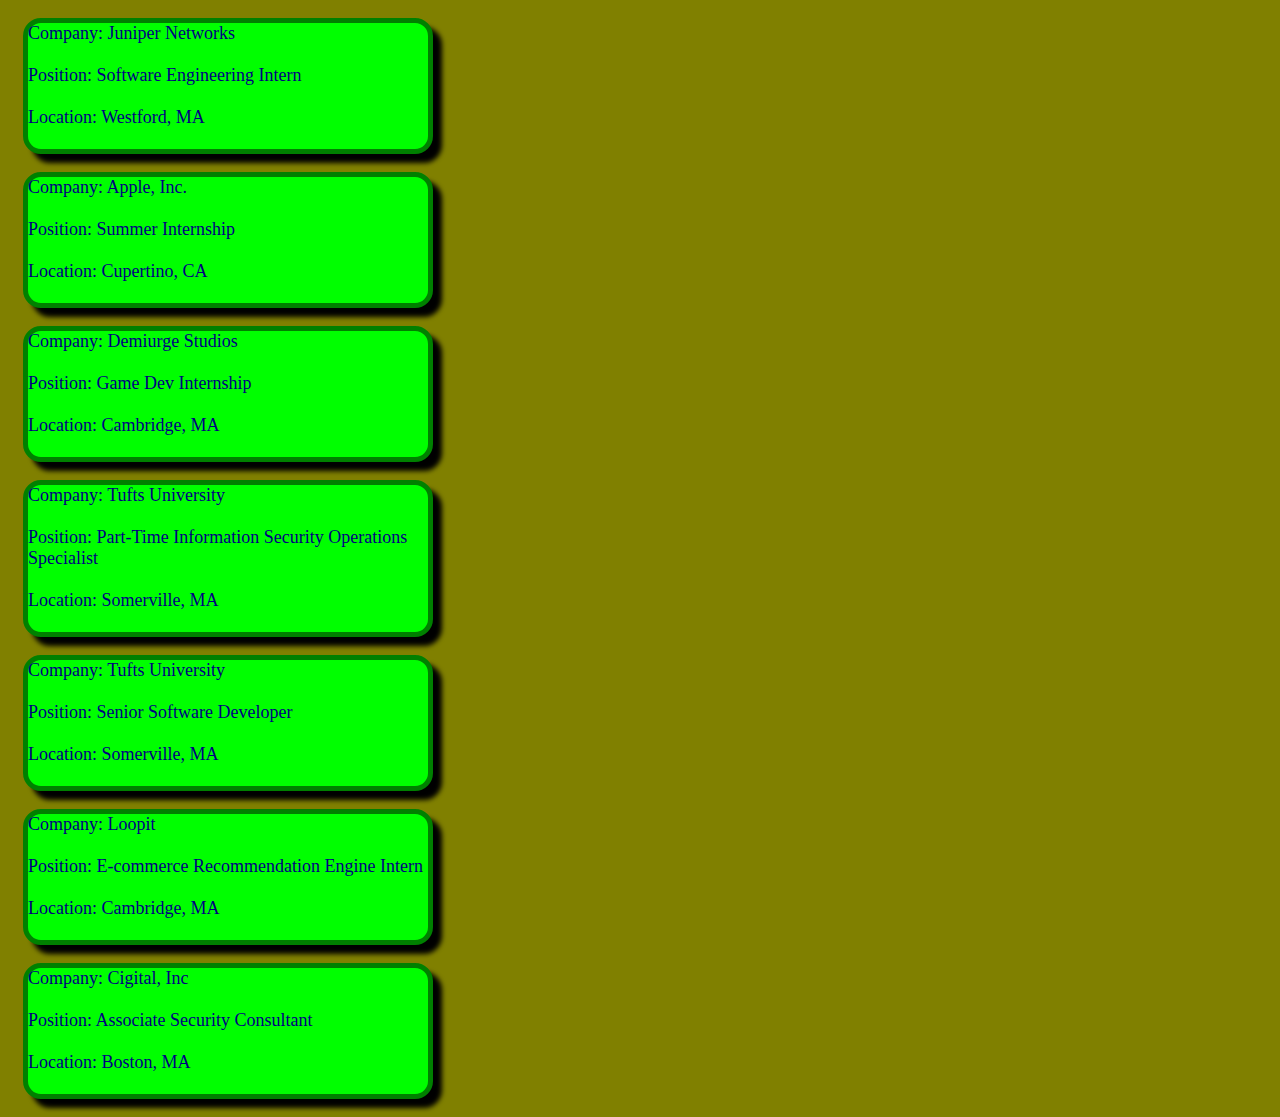
==== jobs/jobs.html @ 0a1f4596 "lab 7" ====
<!DOCTYPE html>

<html>

<head>
<title>Friends of Ming Chow Jobs Listing</title>
<link rel="stylesheet" href="jobs.css">
<script>
	function parse() {
		str = '[{"company":"Juniper Networks","created_at":"2013-02-11T20:38:52Z","description":"We are seeking interns to work in our Westford, MA corporate location in the area of network\\r\\nvirtualization and simulation working on various projects in the Junosphere engineering team.\\r\\nJunosphere is a unique cloud-based, virtualization environment where multiple virtual network devices\\r\\ncan be connected and configured to create network topologies. In this role, you will gain valuable\\r\\nhands-on experience in software development, large-scale networking environments, virtualization and\\r\\nsoftware reliability methodologies.","id":2,"location":"Westford, MA","position":"Intern: Software Engineer for Junosphere","posting_url":"","requirements":"- Hands-on experience working with switches, routers and firewalls\\r\\n- Good understanding of TCP/IP fundamentals and commonly used routing protocols (OSPF, BGP) \\u2013 (CS\\r\\n3516 Computer Networks or equivalent is a requirement)\\r\\n- Some experience using GNS3-Dynamips is a plus\\r\\n- LAN and WAN troubleshooting skills\\r\\n- Excellent documentation skills\\r\\n- Strong communication, interpersonal and organizational skills.\\r\\n- Able to work well independently and on a team, self-starter experience a plus as these projects are\\r\\nshort in time and small in scope\\r\\n- Scripting and programming expertise","responsibilities":"-Use the virtual capabilities of Junosphere to build proof-of-concept topology labs to demonstrate\\r\\nperformance and features of diverse network elements and tools inside the Junosphere ecosystem\\r\\n- Operational Test and Documentation of developed topologies\\r\\n- Syntax update of legacy topologies","updated_at":"2013-02-11T20:38:52Z"},{"company":"Juniper Networks","created_at":"2013-02-11T20:46:53Z","description":"We are seeking interns to work in our Westford, MA corporate location in the area of network\\r\\nvirtualization and simulation working on various projects in the Junosphere engineering team.\\r\\nJunosphere is a unique cloud-based, virtualization environment where multiple virtual network devices\\r\\ncan be connected and configured to create network topologies. In this role, you will gain valuable\\r\\nhands-on experience in software development, large-scale networking environments, virtualization and\\r\\nsoftware quality and reliability measurements.","id":3,"location":"Westford, MA","position":"Software Engineering Intern","posting_url":"","requirements":"Minimum 1 year of experience working with switches, routers and firewalls\\r\\n\\u2022 Good scripting and programming expertise in Perl, Java, Javascript, or python\\r\\n\\u2022 Some understanding of TCP/IP fundamentals and commonly used routing protocols (OSPF, BGP).\\r\\n\\u2022 Must have good LAN and WAN troubleshooting skills.\\r\\n\\u2022 Familiarity with Unix and related tools\\r\\n\\u2022 Excellent documentation skills.\\r\\n\\u2022 Strong communication, interpersonal and organizational skills.\\r\\n\\u2022 Able to work well independently and on a team, self-starter experience a plus as these projects are\\r\\nshort in time and small in scope.","responsibilities":"\\u2022 Implementation of various algorithms for mapping real-world networks and traffic patterns to the\\r\\nvirtualized environment.","updated_at":"2013-02-11T20:46:53Z"},{"company":"Apple, Inc.","created_at":"2013-02-11T23:51:19Z","description":"We are looking for CS candidates with a *nix background, familiarity with scripting languages and a strong propensity to learn, along with the standard CS background ( e.g. Data Structures & Algo, etc. ). ","id":4,"location":"Cupertino, CA","position":"Summer Internship","posting_url":"","requirements":"","responsibilities":"","updated_at":"2013-02-11T23:51:19Z"},{"company":"Demiurge Studios","created_at":"2013-02-11T23:53:53Z","description":"Located steps from central sq, we are working on original and contract titles on everything from iOS to the Wii U. ","id":5,"location":"Cambridge, MA","position":"Game Dev Internship","posting_url":"http://demiurgestudios.com/","requirements":"","responsibilities":"","updated_at":"2013-02-11T23:53:53Z"},{"company":"Tufts University","created_at":"2013-02-11T23:55:46Z","description":"The specialist will be responsible for developing automated security prevention, detection, and response capabilities. This potentially includes installing, configuring and optimizing security products such as IDS and SIEM tools. The creation of scripts to help disparate products communicate and correlate data is a large part of the role. Occasional response to security incidents may include obtaining logs, using search tools, documenting and enacting the appropriate response, and notifying impacted user support groups. There may be the opportunity to do forensic investigation in the case of a breach or other event.","id":6,"location":"Somerville, MA","position":"Part-Time Information Security Operations Specialist","posting_url":"https://wikis.uit.tufts.edu/confluence/display/guardit/Now+Hiring+-+Information+Security+Operations+Specialist","requirements":"This is considered an entry-level position. The following qualifications are desired but not mandatory. Experience with any single one of these areas is considered sufficient to apply.\\r\\n\\r\\nProgramming ability with python, ruby, PHP, Java, or .NET.\\r\\nFamiliarity with communication protocols such as ICMP, TCP, UDP, HTTP, SSL/TLS, DHCP, DNS, LDAP, SSH, etc.\\r\\nFamiliarity with Unix/Linux shell commands such as ls, cat, grep, more, less, head, tail, vi, ssh, scp, apt-get / yum, chmod, mv, cp.\\r\\nApplication security background with familiarity with SQL injection, buffer overflows, XSS and CSRF.\\r\\nNetwork security background with experience with Nessus, nmap, dns poisoning, rogue dhcp, and firewall configuration.\\r\\nSystem administration background able to set up and maintain hypervisors, linux, mac, and windows hosts, manage packages, and take snapshots and machine images.\\r\\nSoftware development, quality assurance, or information security coursework.\\r\\nComputer Science major.\\r\\nExperience as a Tufts On Line member or supervisor.","responsibilities":"","updated_at":"2013-02-11T23:55:46Z"},{"company":"Tufts University","created_at":"2013-02-11T23:58:19Z","description":"Enterprise Applications, a directorate within TTS, supports and enhances the efforts of the University in teaching and research. The department is comprised of client facing customer service professionals with experience in application development and support, project management, client/server and mainframe legacy systems management, database administration, systems administration and web development. Members of the Enterprise Applications department work with staff from each of the schools and central departments to define and develop appropriate technology in support of business requirements. ","id":7,"location":"Somerville, MA","position":"Senior Software Developer","posting_url":"https://2xrecruit.kenexa.com/kr/cc/jsp/public/EmailJobDetail.jsf?npi=665B137F6797C0F7213DE82547E92B47&rand=05D80091856AE924023208FC5012F75698DDC497C26E1575969E7A621BEEF933","requirements":"Bachelor\\u2019s degree in Computer Science or related field.\\r\\nFive plus (5+) years\\u2019 experience in developing and modifying Java-centric enterprise systems.\\r\\nGood foundational knowledge of and experience with open source projects, technologies and tools.\\r\\nExperience building loosely-coupled, service-oriented distributed systems in an agile development environment.\\r\\nLanguages/Platforms/Frameworks: Java/J2EE, Struts, MVC, JSP, Servlets, Spring, JPA, Hibernate, JUnit, log4j, SOA.\\r\\nCross-cutting standards: XML/XSL/XSD, X/HTML, web services (SOAP/WSDL, REST).\\r\\nWeb Development: AJAX, JavaScript, HTML, CSS.\\r\\nMiddleware: Apache web server, Tomcat, Jetty.\\r\\nDatabase solutions: Oracle or MySQL.\\r\\nTesting: experience with continuous integration and writing unit tests.\\r\\nIDEs and Development Tools: Eclipse (and a host of plug-ins), DVCS such as GIT and/or Mercurial.\\r\\nUnderstanding of secure design and coding practices.\\r\\nShould use experience and analysis to develop creative and innovative solutions. Research, present and/or make recommendations on technical issues.\\r\\nMust have commercial developer level discipline with respect to design closure, code cleanliness, unit tests, check-in/check-out process, and sensitivity to deployment dependencies with an eye on post deployment support issues.\\r\\nDemonstrated exceptional skills in oral and written communication (both technical and non-technical) and strong organizational and project management skills.\\r\\nGreat attention to detail; ability to summarize fully and concisely; strong interpersonal skills.\\r\\nPossess maturity in judgment, creativity, and ability to get along with widely diverse personalities while being able to maintain a high degree of confidentiality and integrity.\\r\\nMotivated, goal-oriented energetic self-starter comfortable in both an independent and team-oriented environment.\\r\\nInterest and aptitude to quickly learn and apply new technologies.\\r\\nAbility to independently organize and manage time effectively to meet goals of software delivery. Manage multiple tasks; ability to independently meet deadlines and maintain high level of productivity utilizing an iterative approach to development.","responsibilities":"Reporting directly to the Team Lead of Application Support, the Senior Software Developer position requires an experienced, senior-level Java programmer to work on a nationally recognized community source development project, the Kuali Coeus (KC) Research Administration System. In this capacity, the programmer, under minimal supervision, will develop, create, and modify general computer applications software or specialized utility programs according to standards and best practices. This position will also be responsible for analyzing user needs and for designing, developing, customizing, and maintaining Java programs within an application area, working individually or coordinating development across TTS directorates, as part of a team or acting as the technical project manager. In addition, they will be responsible for translating requirements gathered from clients into use case scenarios, functional specifications, and application architecture designs.","updated_at":"2013-02-11T23:58:19Z"},{"company":"Loopit","created_at":"2013-02-11T23:59:44Z","description":"At LoopIt (www.loopit.com), we are building a better way to shop online. Our conversation engine allows users to not just figure out what to buy, but more importantly who to talk to about making that decision and how to compare products. We are early-stage, VC-funded (Avalon Ventures and Redstar Ventures) and we have a growing client list of major retailers.\\r\\n \\r\\nWe are looking for a creative and energetic hacker to help prototype a next-gen e-commerce recommendation engine through a combination of open source and custom software. We are generating over 5M data points a day per retailer and many retailers, and they\\u2019re quite lonely. Come help us make sense of them.\\r\\n \\r\\nWe are based in Kendall Sq., about a 10-minute walk from Kendall. Our team includes the founders of Art Technology Group (NASDAQ:ATG), Endeca and Oxygen Media, as well as top technical talent from MIT Media Lab and TripAdvisor.\\r\\n\\r\\nIf interested, send us your resume at jobs@loopit.com.","id":8,"location":"Cambridge, MA","position":"E-commerce Recommendation Engine Intern","posting_url":"","requirements":"","responsibilities":"","updated_at":"2013-02-11T23:59:44Z"},{"company":"Cigital, Inc","created_at":"2013-02-12T00:01:35Z","description":"Cigital, Inc. is the leading software security and quality consulting firm. Established in 1992, Cigital\\r\\nplans and implements initiatives to help ensure customers have secure, reliable applications. We improve\\r\\nhow they build and deploy software, and we have fun doing it. The daily news gives you a taste of what\\r\\ncompanies face, but if you\\u2019re in our field you get to see how serious these problems really are. Whether\\r\\nthey\\u2019re banks, TV networks, or game designers \\u2013 when businesses get serious about software security,\\r\\nthey call Cigital.","id":9,"location":"Boston, MA","position":"Associate Security Consultant","posting_url":"","requirements":"BS in CS, Engineering or equivalent. MS preferred.\\r\\n\\r\\nExperience with C/C++, .NET, Java, multiple OS and RDBMS\\r\\n\\r\\nExperience with other languages (e.g. JavaScript, Python, Ruby, PHP, Perl, COBOL, SQL, or\\r\\nAssembly) (Desired)\\r\\n\\r\\nExperience conducting secure code review a plus\\r\\n\\r\\nExperience conducting reverse engineering a plus\\r\\n\\r\\nExperience performing web application penetration testing a plus\\r\\n\\r\\nConsulting experience a plus","responsibilities":"As Cigital engages with clients in the application of our software security improvement methodologies,\\r\\nthe Associate Security Consultant joins in the execution and delivery of planned project deliverables\\r\\nand milestones that assist clients in learning, understanding, and applying our secure software\\r\\ndevelopment methodologies. The Consultant typically has task responsibility within one project and\\r\\ndevelops the capability to perform tasks within one or more of our security practices. The Consultant\\r\\ncontinuously learns and expands his/her technical competence. Consultants do some work from our\\r\\nheadquarters, but often go on site to help customers exterminate the bugs and untangle the flaws that\\r\\nmake their systems insecure. Our consultants make themselves and their team indispensable advisors to\\r\\nour customers: they build the relationships that help create and identify follow-on assignments.","updated_at":"2013-02-12T00:01:35Z"},{"company":"Cigital, Inc","created_at":"2013-02-12T00:02:47Z","description":"","id":10,"location":"Boston, MA","position":"Mobile Security Consultant","posting_url":"","requirements":"Solid iOS or Android experience.","responsibilities":"","updated_at":"2013-02-12T00:02:47Z"}]';
		
		parsed = JSON.parse(str);
		
		compDiv = document.getElementById("list");

		
		for (i = 1; i<parsed.length-1;i++) {
		
			c = { 
				company : parsed[i]['company'],
				position : parsed[i]['position'],
				location : parsed[i]['location']
			
			};
			
			
			
			compP = document.createElement("p");
			compP.id = "cp";
			
			ctext = "Company: " + c.company;
			ctextBox = document.createTextNode(ctext);
			compP.appendChild(ctextBox);
			br = document.createElement("br");
			compP.appendChild(br);
			br = document.createElement("br");
			compP.appendChild(br);
			
			ctext = "Position: " + c.position;
			ctextBox = document.createTextNode(ctext);
			compP.appendChild(ctextBox);
			br = document.createElement("br");
			compP.appendChild(br);
			br = document.createElement("br");
			compP.appendChild(br);
			
			ctext = "Location: " + c.location;
			ctextBox = document.createTextNode(ctext);
			compP.appendChild(ctextBox);
			br = document.createElement("br");
			compP.appendChild(br);
			br = document.createElement("br");
			compP.appendChild(br);
			
			compDiv.appendChild(compP);
			
			
		}
		
    }
    
</script>
</head>

<body onload="parse();">
<div id="list"></div>
</body>

</html>
---- jobs/jobs.css ----
body {
	
	background-color: olive;
	
}

#cp {

	margin-left: 15px;
	width: 400px;
	font-size: large;
	font-family: "Comic Sans MS";
	color: navy;
	background-color: lime;
	border: solid thick green;
    border-radius: 1em;
    box-shadow: black 0.5em 0.5em 0.3em;

}
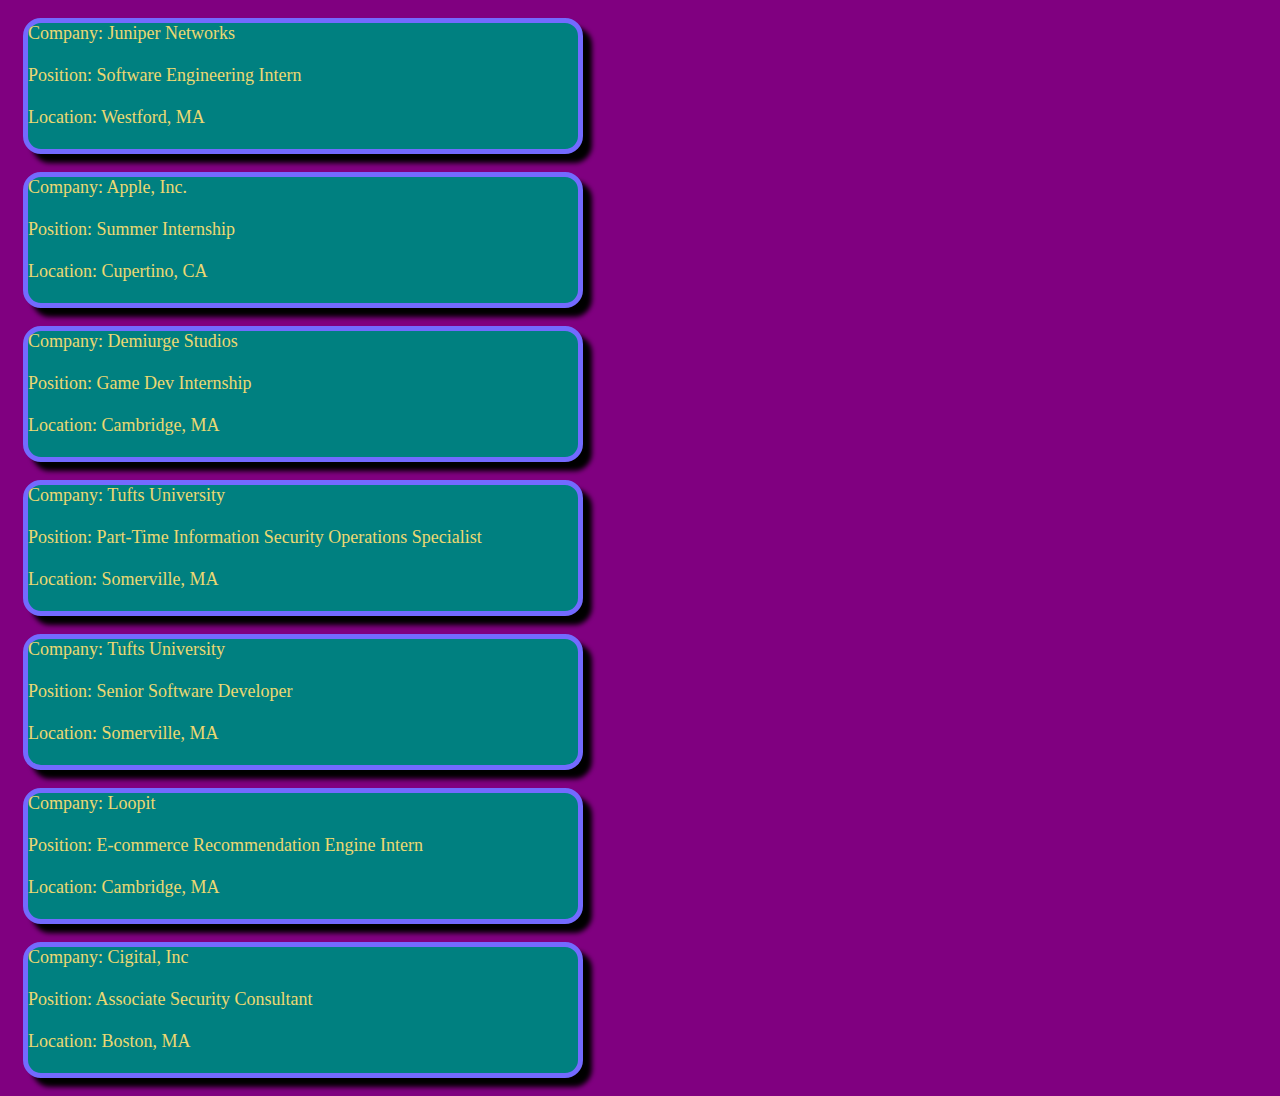
==== commit 6e34f4cb: "updated css for lab7" ====
--- a/jobs/jobs.html
+++ b/jobs/jobs.html
@@ -36,7 +36,7 @@
 			br = document.createElement("br");
 			compP.appendChild(br);
 			
-			ctext = "Position: " + c.position;
+			ctext = "	Position: " + c.position;
 			ctextBox = document.createTextNode(ctext);
 			compP.appendChild(ctextBox);
 			br = document.createElement("br");
@@ -44,7 +44,7 @@
 			br = document.createElement("br");
 			compP.appendChild(br);
 			
-			ctext = "Location: " + c.location;
+			ctext = "	Location: " + c.location;
 			ctextBox = document.createTextNode(ctext);
 			compP.appendChild(ctextBox);
 			br = document.createElement("br");
--- a/jobs/jobs.css
+++ b/jobs/jobs.css
@@ -1,18 +1,18 @@
 body {
 	
-	background-color: olive;
+	background-color: purple;
 	
 }
 
 #cp {
 
 	margin-left: 15px;
-	width: 400px;
+	width: 550px;
 	font-size: large;
 	font-family: "Comic Sans MS";
-	color: navy;
-	background-color: lime;
-	border: solid thick green;
+	color: #ECD872;
+	background-color: teal;
+	border: solid thick #736AFF;
     border-radius: 1em;
     box-shadow: black 0.5em 0.5em 0.3em;
 
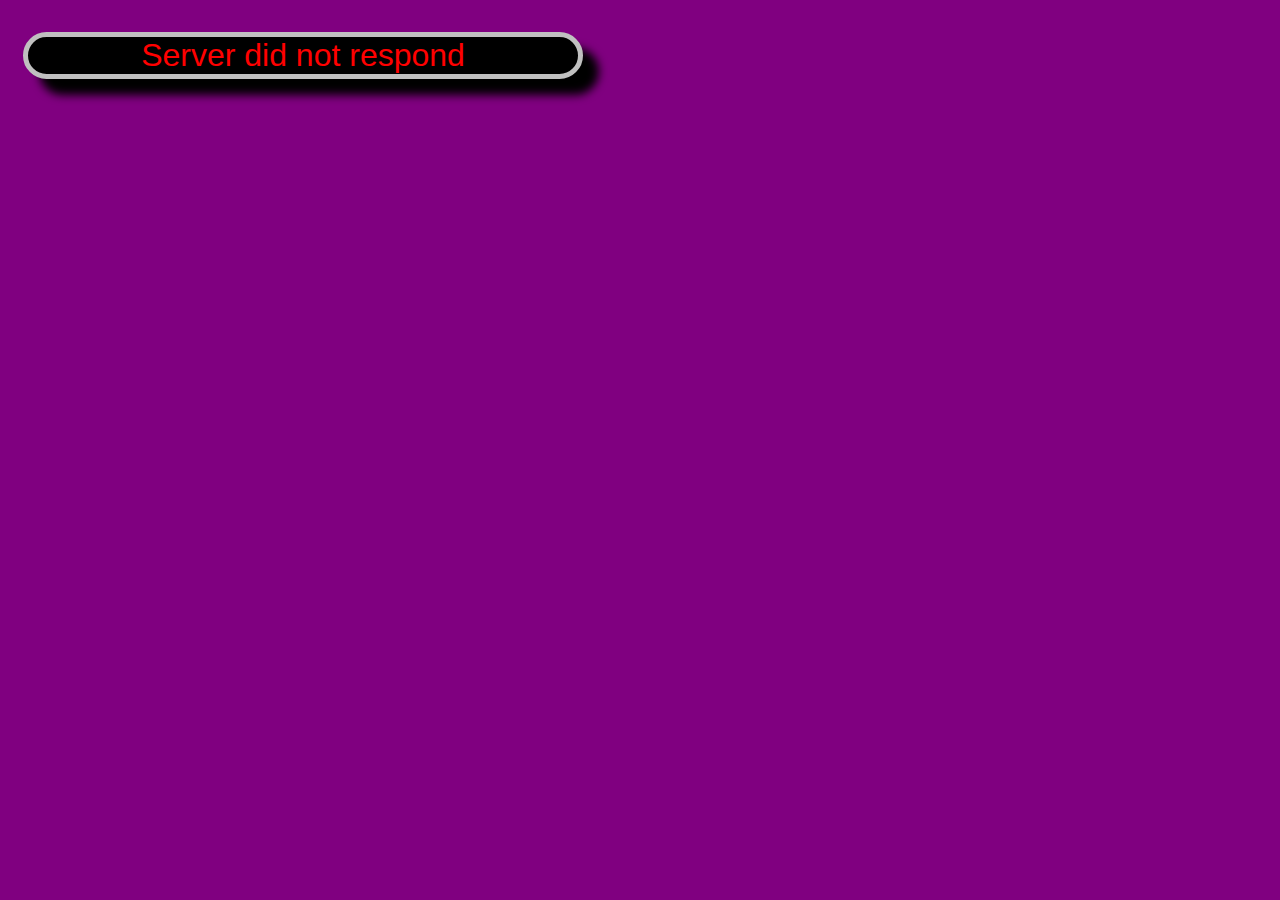
==== commit 88f9fe40: "updated jobs.html and readme for lab 8" ====
--- a/jobs/jobs.html
+++ b/jobs/jobs.html
@@ -6,63 +6,106 @@
 <title>Friends of Ming Chow Jobs Listing</title>
 <link rel="stylesheet" href="jobs.css">
 <script>
+
+
+	var request;
+
+	try {
+  		request = new XMLHttpRequest();
+	}
+	catch (ms1) {
+  		try {
+    		request = new ActiveXObject("Msxml2.XMLHTTP");
+  		}
+  		catch (ms2) {
+    		try {
+      			request = new ActiveXObject("Microsoft.XMLHTTP");
+    		}
+    		catch (ex) {
+      			request = null;
+    		}
+  		}
+	}
+	
+	if (request == null) {
+  		alert("Error creating request object --Ajax not supported?");
+	}
+	
+	function init() {
+		request.open("GET", "http://messagehub.herokuapp.com/lab8.json", true);
+        request.send(null);
+        request.onreadystatechange = parse;
+
+    }
+
+
 	function parse() {
-		str = '[{"company":"Juniper Networks","created_at":"2013-02-11T20:38:52Z","description":"We are seeking interns to work in our Westford, MA corporate location in the area of network\\r\\nvirtualization and simulation working on various projects in the Junosphere engineering team.\\r\\nJunosphere is a unique cloud-based, virtualization environment where multiple virtual network devices\\r\\ncan be connected and configured to create network topologies. In this role, you will gain valuable\\r\\nhands-on experience in software development, large-scale networking environments, virtualization and\\r\\nsoftware reliability methodologies.","id":2,"location":"Westford, MA","position":"Intern: Software Engineer for Junosphere","posting_url":"","requirements":"- Hands-on experience working with switches, routers and firewalls\\r\\n- Good understanding of TCP/IP fundamentals and commonly used routing protocols (OSPF, BGP) \\u2013 (CS\\r\\n3516 Computer Networks or equivalent is a requirement)\\r\\n- Some experience using GNS3-Dynamips is a plus\\r\\n- LAN and WAN troubleshooting skills\\r\\n- Excellent documentation skills\\r\\n- Strong communication, interpersonal and organizational skills.\\r\\n- Able to work well independently and on a team, self-starter experience a plus as these projects are\\r\\nshort in time and small in scope\\r\\n- Scripting and programming expertise","responsibilities":"-Use the virtual capabilities of Junosphere to build proof-of-concept topology labs to demonstrate\\r\\nperformance and features of diverse network elements and tools inside the Junosphere ecosystem\\r\\n- Operational Test and Documentation of developed topologies\\r\\n- Syntax update of legacy topologies","updated_at":"2013-02-11T20:38:52Z"},{"company":"Juniper Networks","created_at":"2013-02-11T20:46:53Z","description":"We are seeking interns to work in our Westford, MA corporate location in the area of network\\r\\nvirtualization and simulation working on various projects in the Junosphere engineering team.\\r\\nJunosphere is a unique cloud-based, virtualization environment where multiple virtual network devices\\r\\ncan be connected and configured to create network topologies. In this role, you will gain valuable\\r\\nhands-on experience in software development, large-scale networking environments, virtualization and\\r\\nsoftware quality and reliability measurements.","id":3,"location":"Westford, MA","position":"Software Engineering Intern","posting_url":"","requirements":"Minimum 1 year of experience working with switches, routers and firewalls\\r\\n\\u2022 Good scripting and programming expertise in Perl, Java, Javascript, or python\\r\\n\\u2022 Some understanding of TCP/IP fundamentals and commonly used routing protocols (OSPF, BGP).\\r\\n\\u2022 Must have good LAN and WAN troubleshooting skills.\\r\\n\\u2022 Familiarity with Unix and related tools\\r\\n\\u2022 Excellent documentation skills.\\r\\n\\u2022 Strong communication, interpersonal and organizational skills.\\r\\n\\u2022 Able to work well independently and on a team, self-starter experience a plus as these projects are\\r\\nshort in time and small in scope.","responsibilities":"\\u2022 Implementation of various algorithms for mapping real-world networks and traffic patterns to the\\r\\nvirtualized environment.","updated_at":"2013-02-11T20:46:53Z"},{"company":"Apple, Inc.","created_at":"2013-02-11T23:51:19Z","description":"We are looking for CS candidates with a *nix background, familiarity with scripting languages and a strong propensity to learn, along with the standard CS background ( e.g. Data Structures & Algo, etc. ). ","id":4,"location":"Cupertino, CA","position":"Summer Internship","posting_url":"","requirements":"","responsibilities":"","updated_at":"2013-02-11T23:51:19Z"},{"company":"Demiurge Studios","created_at":"2013-02-11T23:53:53Z","description":"Located steps from central sq, we are working on original and contract titles on everything from iOS to the Wii U. ","id":5,"location":"Cambridge, MA","position":"Game Dev Internship","posting_url":"http://demiurgestudios.com/","requirements":"","responsibilities":"","updated_at":"2013-02-11T23:53:53Z"},{"company":"Tufts University","created_at":"2013-02-11T23:55:46Z","description":"The specialist will be responsible for developing automated security prevention, detection, and response capabilities. This potentially includes installing, configuring and optimizing security products such as IDS and SIEM tools. The creation of scripts to help disparate products communicate and correlate data is a large part of the role. Occasional response to security incidents may include obtaining logs, using search tools, documenting and enacting the appropriate response, and notifying impacted user support groups. There may be the opportunity to do forensic investigation in the case of a breach or other event.","id":6,"location":"Somerville, MA","position":"Part-Time Information Security Operations Specialist","posting_url":"https://wikis.uit.tufts.edu/confluence/display/guardit/Now+Hiring+-+Information+Security+Operations+Specialist","requirements":"This is considered an entry-level position. The following qualifications are desired but not mandatory. Experience with any single one of these areas is considered sufficient to apply.\\r\\n\\r\\nProgramming ability with python, ruby, PHP, Java, or .NET.\\r\\nFamiliarity with communication protocols such as ICMP, TCP, UDP, HTTP, SSL/TLS, DHCP, DNS, LDAP, SSH, etc.\\r\\nFamiliarity with Unix/Linux shell commands such as ls, cat, grep, more, less, head, tail, vi, ssh, scp, apt-get / yum, chmod, mv, cp.\\r\\nApplication security background with familiarity with SQL injection, buffer overflows, XSS and CSRF.\\r\\nNetwork security background with experience with Nessus, nmap, dns poisoning, rogue dhcp, and firewall configuration.\\r\\nSystem administration background able to set up and maintain hypervisors, linux, mac, and windows hosts, manage packages, and take snapshots and machine images.\\r\\nSoftware development, quality assurance, or information security coursework.\\r\\nComputer Science major.\\r\\nExperience as a Tufts On Line member or supervisor.","responsibilities":"","updated_at":"2013-02-11T23:55:46Z"},{"company":"Tufts University","created_at":"2013-02-11T23:58:19Z","description":"Enterprise Applications, a directorate within TTS, supports and enhances the efforts of the University in teaching and research. The department is comprised of client facing customer service professionals with experience in application development and support, project management, client/server and mainframe legacy systems management, database administration, systems administration and web development. Members of the Enterprise Applications department work with staff from each of the schools and central departments to define and develop appropriate technology in support of business requirements. ","id":7,"location":"Somerville, MA","position":"Senior Software Developer","posting_url":"https://2xrecruit.kenexa.com/kr/cc/jsp/public/EmailJobDetail.jsf?npi=665B137F6797C0F7213DE82547E92B47&rand=05D80091856AE924023208FC5012F75698DDC497C26E1575969E7A621BEEF933","requirements":"Bachelor\\u2019s degree in Computer Science or related field.\\r\\nFive plus (5+) years\\u2019 experience in developing and modifying Java-centric enterprise systems.\\r\\nGood foundational knowledge of and experience with open source projects, technologies and tools.\\r\\nExperience building loosely-coupled, service-oriented distributed systems in an agile development environment.\\r\\nLanguages/Platforms/Frameworks: Java/J2EE, Struts, MVC, JSP, Servlets, Spring, JPA, Hibernate, JUnit, log4j, SOA.\\r\\nCross-cutting standards: XML/XSL/XSD, X/HTML, web services (SOAP/WSDL, REST).\\r\\nWeb Development: AJAX, JavaScript, HTML, CSS.\\r\\nMiddleware: Apache web server, Tomcat, Jetty.\\r\\nDatabase solutions: Oracle or MySQL.\\r\\nTesting: experience with continuous integration and writing unit tests.\\r\\nIDEs and Development Tools: Eclipse (and a host of plug-ins), DVCS such as GIT and/or Mercurial.\\r\\nUnderstanding of secure design and coding practices.\\r\\nShould use experience and analysis to develop creative and innovative solutions. Research, present and/or make recommendations on technical issues.\\r\\nMust have commercial developer level discipline with respect to design closure, code cleanliness, unit tests, check-in/check-out process, and sensitivity to deployment dependencies with an eye on post deployment support issues.\\r\\nDemonstrated exceptional skills in oral and written communication (both technical and non-technical) and strong organizational and project management skills.\\r\\nGreat attention to detail; ability to summarize fully and concisely; strong interpersonal skills.\\r\\nPossess maturity in judgment, creativity, and ability to get along with widely diverse personalities while being able to maintain a high degree of confidentiality and integrity.\\r\\nMotivated, goal-oriented energetic self-starter comfortable in both an independent and team-oriented environment.\\r\\nInterest and aptitude to quickly learn and apply new technologies.\\r\\nAbility to independently organize and manage time effectively to meet goals of software delivery. Manage multiple tasks; ability to independently meet deadlines and maintain high level of productivity utilizing an iterative approach to development.","responsibilities":"Reporting directly to the Team Lead of Application Support, the Senior Software Developer position requires an experienced, senior-level Java programmer to work on a nationally recognized community source development project, the Kuali Coeus (KC) Research Administration System. In this capacity, the programmer, under minimal supervision, will develop, create, and modify general computer applications software or specialized utility programs according to standards and best practices. This position will also be responsible for analyzing user needs and for designing, developing, customizing, and maintaining Java programs within an application area, working individually or coordinating development across TTS directorates, as part of a team or acting as the technical project manager. In addition, they will be responsible for translating requirements gathered from clients into use case scenarios, functional specifications, and application architecture designs.","updated_at":"2013-02-11T23:58:19Z"},{"company":"Loopit","created_at":"2013-02-11T23:59:44Z","description":"At LoopIt (www.loopit.com), we are building a better way to shop online. Our conversation engine allows users to not just figure out what to buy, but more importantly who to talk to about making that decision and how to compare products. We are early-stage, VC-funded (Avalon Ventures and Redstar Ventures) and we have a growing client list of major retailers.\\r\\n \\r\\nWe are looking for a creative and energetic hacker to help prototype a next-gen e-commerce recommendation engine through a combination of open source and custom software. We are generating over 5M data points a day per retailer and many retailers, and they\\u2019re quite lonely. Come help us make sense of them.\\r\\n \\r\\nWe are based in Kendall Sq., about a 10-minute walk from Kendall. Our team includes the founders of Art Technology Group (NASDAQ:ATG), Endeca and Oxygen Media, as well as top technical talent from MIT Media Lab and TripAdvisor.\\r\\n\\r\\nIf interested, send us your resume at jobs@loopit.com.","id":8,"location":"Cambridge, MA","position":"E-commerce Recommendation Engine Intern","posting_url":"","requirements":"","responsibilities":"","updated_at":"2013-02-11T23:59:44Z"},{"company":"Cigital, Inc","created_at":"2013-02-12T00:01:35Z","description":"Cigital, Inc. is the leading software security and quality consulting firm. Established in 1992, Cigital\\r\\nplans and implements initiatives to help ensure customers have secure, reliable applications. We improve\\r\\nhow they build and deploy software, and we have fun doing it. The daily news gives you a taste of what\\r\\ncompanies face, but if you\\u2019re in our field you get to see how serious these problems really are. Whether\\r\\nthey\\u2019re banks, TV networks, or game designers \\u2013 when businesses get serious about software security,\\r\\nthey call Cigital.","id":9,"location":"Boston, MA","position":"Associate Security Consultant","posting_url":"","requirements":"BS in CS, Engineering or equivalent. MS preferred.\\r\\n\\r\\nExperience with C/C++, .NET, Java, multiple OS and RDBMS\\r\\n\\r\\nExperience with other languages (e.g. JavaScript, Python, Ruby, PHP, Perl, COBOL, SQL, or\\r\\nAssembly) (Desired)\\r\\n\\r\\nExperience conducting secure code review a plus\\r\\n\\r\\nExperience conducting reverse engineering a plus\\r\\n\\r\\nExperience performing web application penetration testing a plus\\r\\n\\r\\nConsulting experience a plus","responsibilities":"As Cigital engages with clients in the application of our software security improvement methodologies,\\r\\nthe Associate Security Consultant joins in the execution and delivery of planned project deliverables\\r\\nand milestones that assist clients in learning, understanding, and applying our secure software\\r\\ndevelopment methodologies. The Consultant typically has task responsibility within one project and\\r\\ndevelops the capability to perform tasks within one or more of our security practices. The Consultant\\r\\ncontinuously learns and expands his/her technical competence. Consultants do some work from our\\r\\nheadquarters, but often go on site to help customers exterminate the bugs and untangle the flaws that\\r\\nmake their systems insecure. Our consultants make themselves and their team indispensable advisors to\\r\\nour customers: they build the relationships that help create and identify follow-on assignments.","updated_at":"2013-02-12T00:01:35Z"},{"company":"Cigital, Inc","created_at":"2013-02-12T00:02:47Z","description":"","id":10,"location":"Boston, MA","position":"Mobile Security Consultant","posting_url":"","requirements":"Solid iOS or Android experience.","responsibilities":"","updated_at":"2013-02-12T00:02:47Z"}]';
+	
+		str = "";
+		parsed = "";
+		compDiv = document.getElementById("list");
 		
-		parsed = JSON.parse(str);
+		if (request.readyState == 4 && request.status == 200) {	
 		
-		compDiv = document.getElementById("list");
-
+            str = request.responseText;
+            parsed = JSON.parse(str);	
 		
-		for (i = 1; i<parsed.length-1;i++) {
+			for (i = 0; i<parsed.length;i++) {
 		
-			c = { 
-				company : parsed[i]['company'],
-				position : parsed[i]['position'],
-				location : parsed[i]['location']
+				c = { 
+					company : parsed[i]['company'],
+					position : parsed[i]['position'],
+					location : parsed[i]['location']
 			
-			};
+				};
 			
+				compP = document.createElement("p");
+				compP.id = "cp";
 			
+				ctext = "Company: " + c.company;
+				ctextBox = document.createTextNode(ctext);
+				compP.appendChild(ctextBox);
+				br = document.createElement("br");
+				compP.appendChild(br);
+				br = document.createElement("br");
+				compP.appendChild(br);
 			
-			compP = document.createElement("p");
-			compP.id = "cp";
+				ctext = "Location: " + c.location;
+				ctextBox = document.createTextNode(ctext);
+				compP.appendChild(ctextBox);
+				br = document.createElement("br");
+				compP.appendChild(br);
+				br = document.createElement("br");
+				compP.appendChild(br);
 			
-			ctext = "Company: " + c.company;
-			ctextBox = document.createTextNode(ctext);
-			compP.appendChild(ctextBox);
-			br = document.createElement("br");
-			compP.appendChild(br);
-			br = document.createElement("br");
-			compP.appendChild(br);
+				ctext = "Position: " + c.position;
+				ctextBox = document.createTextNode(ctext);
+				compP.appendChild(ctextBox);
+				br = document.createElement("br");
+				compP.appendChild(br);
+				br = document.createElement("br");
+				compP.appendChild(br);
 			
-			ctext = "	Position: " + c.position;
-			ctextBox = document.createTextNode(ctext);
-			compP.appendChild(ctextBox);
-			br = document.createElement("br");
-			compP.appendChild(br);
-			br = document.createElement("br");
-			compP.appendChild(br);
-			
-			ctext = "	Location: " + c.location;
-			ctextBox = document.createTextNode(ctext);
-			compP.appendChild(ctextBox);
-			br = document.createElement("br");
-			compP.appendChild(br);
-			br = document.createElement("br");
-			compP.appendChild(br);
-			
-			compDiv.appendChild(compP);
-			
+				compDiv.appendChild(compP);
+							
+			}
 			
 		}
+		
+		else if (request.status != 200) {
+        	eP = document.createElement("p");
+			eP.id = "ep";
+        	etextBox = document.createTextNode("Server did not respond");
+			eP.appendChild(etextBox);
+			compDiv.appendChild(eP);
+        }
 		
     }
     
 </script>
 </head>
 
-<body onload="parse();">
+<body onload="init();">
 <div id="list"></div>
 </body>
 
--- a/jobs/jobs.css
+++ b/jobs/jobs.css
@@ -17,3 +17,18 @@
     box-shadow: black 0.5em 0.5em 0.3em;
 
 }
+
+#ep {
+
+	margin-left: 15px;
+	width: 550px;
+	font-size: xx-large;
+	font-family: Impact, Charcoal, sans-serif;
+	text-align: center;
+	color: red;
+	background-color: black;
+	border: solid thick silver;
+    border-radius: 1em;
+    box-shadow: black 0.5em 0.5em 0.3em;
+
+}
